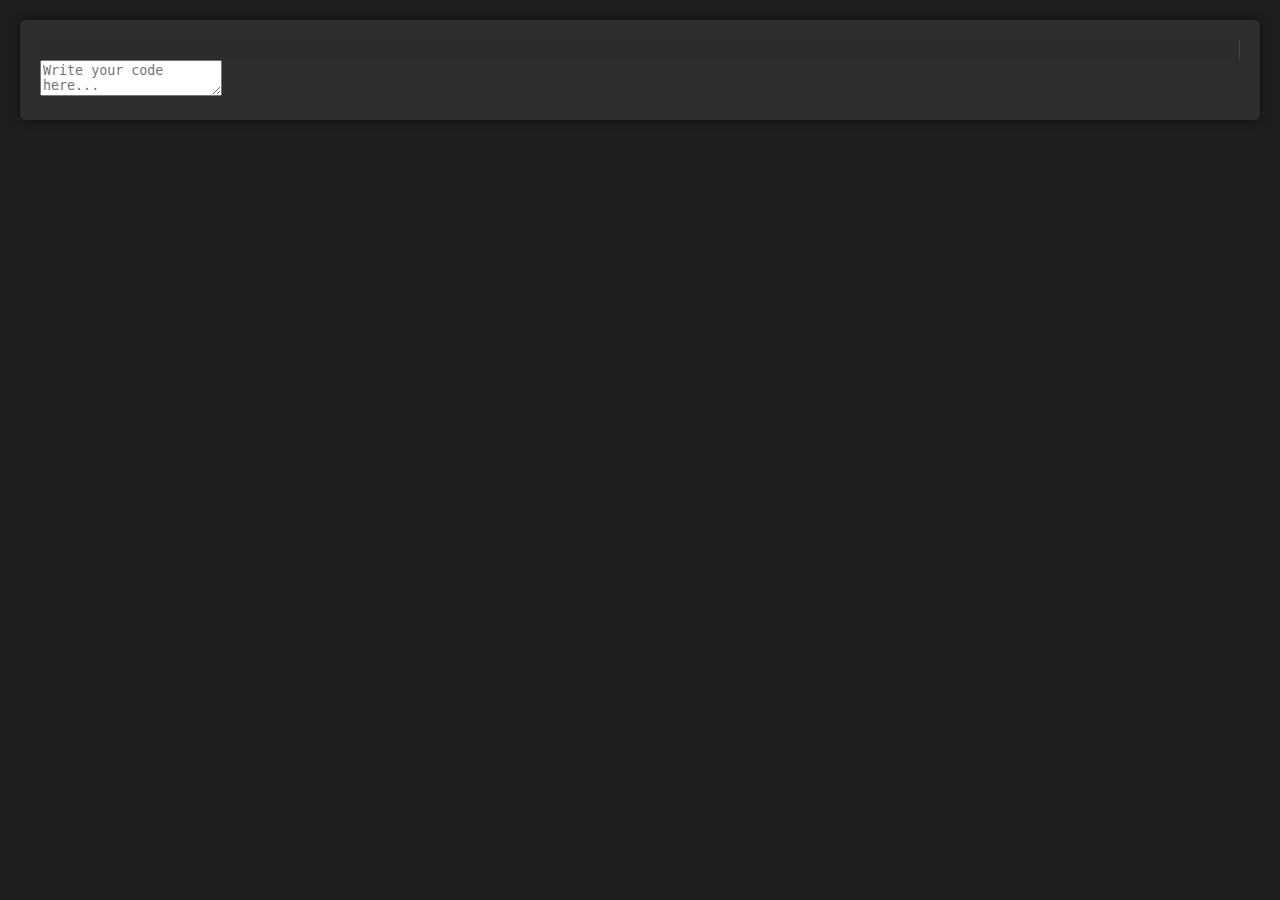
==== index.html @ 02a7b313 "Update index.html" ====
<!DOCTYPE html>
<html lang="en">
<head>
    <meta charset="UTF-8">
    <meta name="viewport" content="width=device-width, initial-scale=1.0">
    <link rel="stylesheet" href="styles.css">
    <title>Dark Themed Text Editor</title>
</head>
<body>
    <div class="editor-container">
        <div class="line-numbers" id="lineNumbers"></div>
        <textarea id="editor" placeholder="Write your code here..."></textarea>
    </div>
    <script src="script.js"></script>
</body>
</html>
---- styles.css ----
body {
    font-family: Arial, sans-serif;
    background-color: #1e1e1e;
    margin: 0;
    padding: 20px;
    color: white;
}

.editor-container {
    background: #2e2e2e;
    border-radius: 5px;
    box-shadow: 0 0 10px rgba(0, 0, 0, 0.5);
    padding: 20px;
}

.toolbar {
    margin-bottom: 10px;
}

button {
    margin-right: 5px;
    cursor: pointer;
    background-color: #444;
    color: white;
    border: none;
    border-radius: 3px;
    padding: 5px 10px;
}

button:hover {
    background-color: #555;
}

.editor-wrapper {
    display: flex;
}

.line-numbers {
    background: #2c2c2c;
    padding: 10px;
    border-right: 1px solid #444;
    user-select: none; /* Prevent text selection */
    text-align: right;
    color: #999;
    min-width: 40px; /* Width for line numbers */
}

.text-editor {
    border: 1px solid #444;
    min-height: 300px;
    padding: 10px;
    border-radius: 4px;
    background: #333;
    color: white;
    overflow-y: auto;
    flex: 1; /* Make text editor take the remaining width */
}
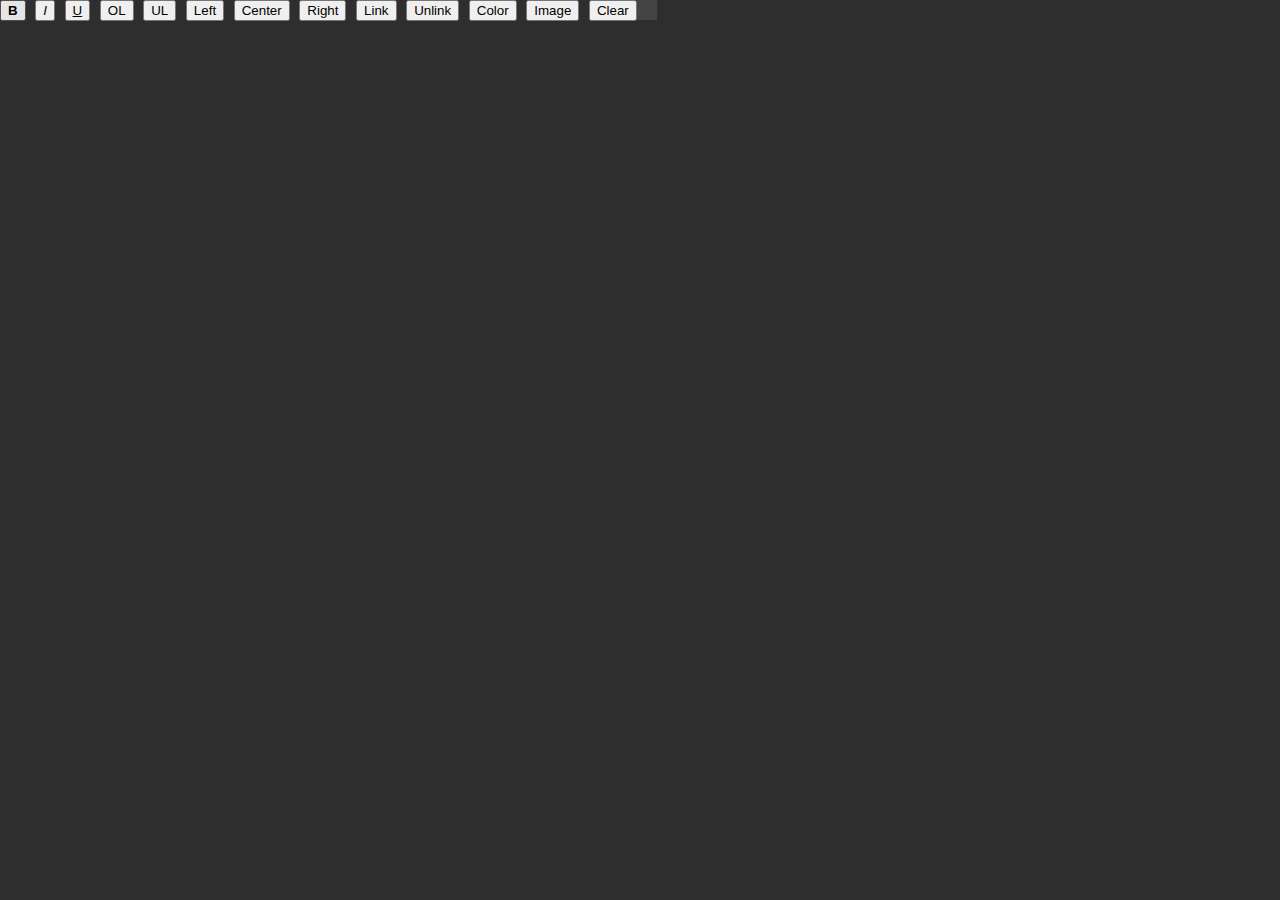
==== commit dbe0df86: "Update index.html" ====
--- a/index.html
+++ b/index.html
@@ -3,13 +3,30 @@
 <head>
     <meta charset="UTF-8">
     <meta name="viewport" content="width=device-width, initial-scale=1.0">
+    <title>Dark Themed Text Editor</title>
     <link rel="stylesheet" href="styles.css">
-    <title>Dark Themed Text Editor</title>
 </head>
 <body>
     <div class="editor-container">
-        <div class="line-numbers" id="lineNumbers"></div>
-        <textarea id="editor" placeholder="Write your code here..."></textarea>
+        <div class="toolbar">
+            <button onclick="document.execCommand('bold')"><b>B</b></button>
+            <button onclick="document.execCommand('italic')"><i>I</i></button>
+            <button onclick="document.execCommand('underline')"><u>U</u></button>
+            <button onclick="document.execCommand('insertOrderedList')">OL</button>
+            <button onclick="document.execCommand('insertUnorderedList')">UL</button>
+            <button onclick="document.execCommand('justifyLeft')">Left</button>
+            <button onclick="document.execCommand('justifyCenter')">Center</button>
+            <button onclick="document.execCommand('justifyRight')">Right</button>
+            <button onclick="document.execCommand('createLink', false, prompt('Enter URL:',''))">Link</button>
+            <button onclick="document.execCommand('unlink')">Unlink</button>
+            <button onclick="document.execCommand('foreColor', false, prompt('Enter Color:','white'))">Color</button>
+            <button onclick="document.execCommand('insertImage', false, prompt('Enter Image URL:',''))">Image</button>
+            <button onclick="clearEditor()">Clear</button>
+        </div>
+        <div class="editor-wrapper">
+            <div class="line-numbers" id="lineNumbers"></div>
+            <div class="text-editor" contenteditable="true" oninput="updateLineNumbers()"></div>
+        </div>
     </div>
     <script src="script.js"></script>
 </body>
--- a/styles.css
+++ b/styles.css
@@ -1,57 +1,34 @@
 body {
-    font-family: Arial, sans-serif;
-    background-color: #1e1e1e;
     margin: 0;
-    padding: 20px;
-    color: white;
+    font-family: 'Courier New', Courier, monospace;
+    background-color: #2e2e2e;
+    color: #ffffff;
 }
 
 .editor-container {
-    background: #2e2e2e;
-    border-radius: 5px;
-    box-shadow: 0 0 10px rgba(0, 0, 0, 0.5);
-    padding: 20px;
-}
-
-.toolbar {
-    margin-bottom: 10px;
-}
-
-button {
-    margin-right: 5px;
-    cursor: pointer;
-    background-color: #444;
-    color: white;
-    border: none;
-    border-radius: 3px;
-    padding: 5px 10px;
-}
-
-button:hover {
-    background-color: #555;
-}
-
-.editor-wrapper {
     display: flex;
+    height: 100vh;
 }
 
 .line-numbers {
-    background: #2c2c2c;
+    background-color: #444444;
     padding: 10px;
-    border-right: 1px solid #444;
-    user-select: none; /* Prevent text selection */
     text-align: right;
-    color: #999;
-    min-width: 40px; /* Width for line numbers */
+    user-select: none;
+    color: #888888;
 }
 
-.text-editor {
-    border: 1px solid #444;
-    min-height: 300px;
+textarea {
+    flex-grow: 1;
     padding: 10px;
-    border-radius: 4px;
-    background: #333;
-    color: white;
-    overflow-y: auto;
-    flex: 1; /* Make text editor take the remaining width */
+    border: none;
+    background-color: #2e2e2e;
+    color: #ffffff;
+    font-size: 16px;
+    outline: none;
+    resize: none;
 }
+
+textarea::placeholder {
+    color: #888888;
+}
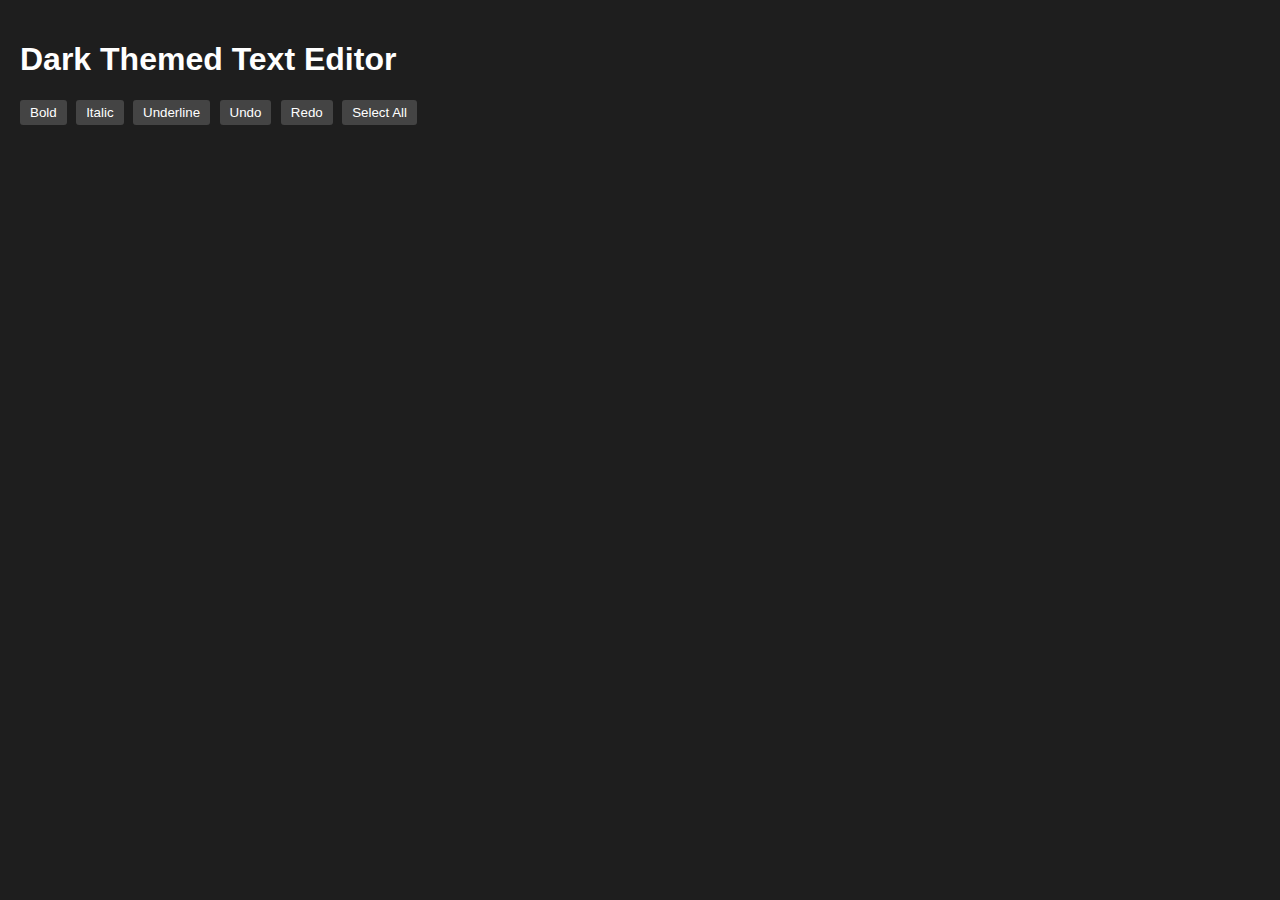
==== commit 9858496f: "Update index.html" ====
--- a/index.html
+++ b/index.html
@@ -7,26 +7,17 @@
     <link rel="stylesheet" href="styles.css">
 </head>
 <body>
-    <div class="editor-container">
-        <div class="toolbar">
-            <button onclick="document.execCommand('bold')"><b>B</b></button>
-            <button onclick="document.execCommand('italic')"><i>I</i></button>
-            <button onclick="document.execCommand('underline')"><u>U</u></button>
-            <button onclick="document.execCommand('insertOrderedList')">OL</button>
-            <button onclick="document.execCommand('insertUnorderedList')">UL</button>
-            <button onclick="document.execCommand('justifyLeft')">Left</button>
-            <button onclick="document.execCommand('justifyCenter')">Center</button>
-            <button onclick="document.execCommand('justifyRight')">Right</button>
-            <button onclick="document.execCommand('createLink', false, prompt('Enter URL:',''))">Link</button>
-            <button onclick="document.execCommand('unlink')">Unlink</button>
-            <button onclick="document.execCommand('foreColor', false, prompt('Enter Color:','white'))">Color</button>
-            <button onclick="document.execCommand('insertImage', false, prompt('Enter Image URL:',''))">Image</button>
-            <button onclick="clearEditor()">Clear</button>
+    <div class="container">
+        <h1>Dark Themed Text Editor</h1>
+        <div class="menu">
+            <button onclick="formatText('bold')">Bold</button>
+            <button onclick="formatText('italic')">Italic</button>
+            <button onclick="formatText('underline')">Underline</button>
+            <button onclick="document.execCommand('undo')">Undo</button>
+            <button onclick="document.execCommand('redo')">Redo</button>
+            <button onclick="document.execCommand('selectAll')">Select All</button>
         </div>
-        <div class="editor-wrapper">
-            <div class="line-numbers" id="lineNumbers"></div>
-            <div class="text-editor" contenteditable="true" oninput="updateLineNumbers()"></div>
-        </div>
+        <div id="editor" contenteditable="true" placeholder="Start typing here..."></div>
     </div>
     <script src="script.js"></script>
 </body>
--- a/styles.css
+++ b/styles.css
@@ -1,34 +1,57 @@
 body {
+    font-family: Arial, sans-serif;
+    background-color: #1e1e1e;
     margin: 0;
-    font-family: 'Courier New', Courier, monospace;
-    background-color: #2e2e2e;
-    color: #ffffff;
+    padding: 20px;
+    color: white;
 }
 
 .editor-container {
+    background: #2e2e2e;
+    border-radius: 5px;
+    box-shadow: 0 0 10px rgba(0, 0, 0, 0.5);
+    padding: 20px;
+}
+
+.toolbar {
+    margin-bottom: 10px;
+}
+
+button {
+    margin-right: 5px;
+    cursor: pointer;
+    background-color: #444;
+    color: white;
+    border: none;
+    border-radius: 3px;
+    padding: 5px 10px;
+}
+
+button:hover {
+    background-color: #555;
+}
+
+.editor-wrapper {
     display: flex;
-    height: 100vh;
 }
 
 .line-numbers {
-    background-color: #444444;
+    background: #2c2c2c;
     padding: 10px;
+    border-right: 1px solid #444;
+    user-select: none; /* Prevent text selection */
     text-align: right;
-    user-select: none;
-    color: #888888;
+    color: #999;
+    min-width: 40px; /* Width for line numbers */
 }
 
-textarea {
-    flex-grow: 1;
+.text-editor {
+    border: 1px solid #444;
+    min-height: 300px;
     padding: 10px;
-    border: none;
-    background-color: #2e2e2e;
-    color: #ffffff;
-    font-size: 16px;
-    outline: none;
-    resize: none;
+    border-radius: 4px;
+    background: #333;
+    color: white;
+    overflow-y: auto;
+    flex: 1; /* Make text editor take the remaining width */
 }
-
-textarea::placeholder {
-    color: #888888;
-}
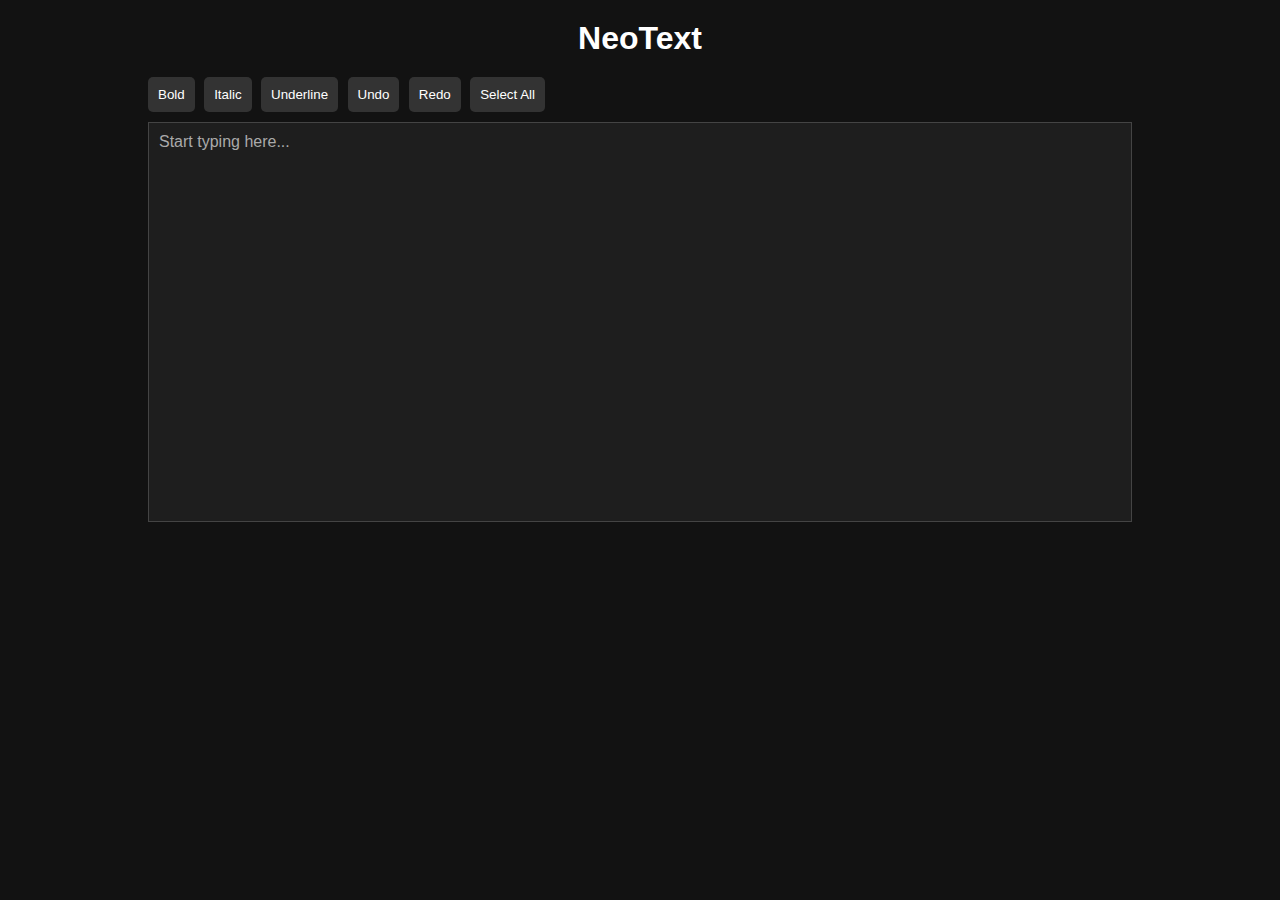
==== commit 3d6527c9: "Update index.html" ====
--- a/index.html
+++ b/index.html
@@ -8,7 +8,7 @@
 </head>
 <body>
     <div class="container">
-        <h1>Dark Themed Text Editor</h1>
+        <h1>NeoText</h1>
         <div class="menu">
             <button onclick="formatText('bold')">Bold</button>
             <button onclick="formatText('italic')">Italic</button>
--- a/styles.css
+++ b/styles.css
@@ -1,57 +1,57 @@
-body {
-    font-family: Arial, sans-serif;
-    background-color: #1e1e1e;
+* {
     margin: 0;
-    padding: 20px;
-    color: white;
+    padding: 0;
+    box-sizing: border-box;
 }
 
-.editor-container {
-    background: #2e2e2e;
-    border-radius: 5px;
-    box-shadow: 0 0 10px rgba(0, 0, 0, 0.5);
+body {
+    background-color: #121212; /* Dark background */
+    color: #ffffff; /* Light text color */
+    font-family: Arial, sans-serif;
+}
+
+.container {
+    width: 80%;
+    margin: 0 auto;
     padding: 20px;
 }
 
-.toolbar {
+h1 {
+    text-align: center;
+    margin-bottom: 20px;
+}
+
+.menu {
     margin-bottom: 10px;
 }
 
-button {
+.menu button {
+    background-color: #333; /* Button background */
+    color: #fff; /* Button text color */
+    border: none;
+    padding: 10px;
     margin-right: 5px;
     cursor: pointer;
-    background-color: #444;
-    color: white;
-    border: none;
-    border-radius: 3px;
-    padding: 5px 10px;
+    border-radius: 5px;
 }
 
-button:hover {
-    background-color: #555;
+.menu button:hover {
+    background-color: #555; /* Button hover effect */
 }
 
-.editor-wrapper {
-    display: flex;
+#editor {
+    width: 100%;
+    height: 400px;
+    background-color: #1e1e1e; /* Darker editable area */
+    color: #ffffff; /* Light text color */
+    border: 1px solid #444; /* Border color */
+    padding: 10px;
+    font-family: 'Arial', sans-serif; /* Use a sans-serif font */
+    resize: none; /* Prevent resizing */
+    overflow-y: auto; /* Allow scrolling */
 }
 
-.line-numbers {
-    background: #2c2c2c;
-    padding: 10px;
-    border-right: 1px solid #444;
-    user-select: none; /* Prevent text selection */
-    text-align: right;
-    color: #999;
-    min-width: 40px; /* Width for line numbers */
+#editor:empty::before {
+    content: attr(placeholder);
+    color: #aaa; /* Placeholder text color */
 }
-
-.text-editor {
-    border: 1px solid #444;
-    min-height: 300px;
-    padding: 10px;
-    border-radius: 4px;
-    background: #333;
-    color: white;
-    overflow-y: auto;
-    flex: 1; /* Make text editor take the remaining width */
-}
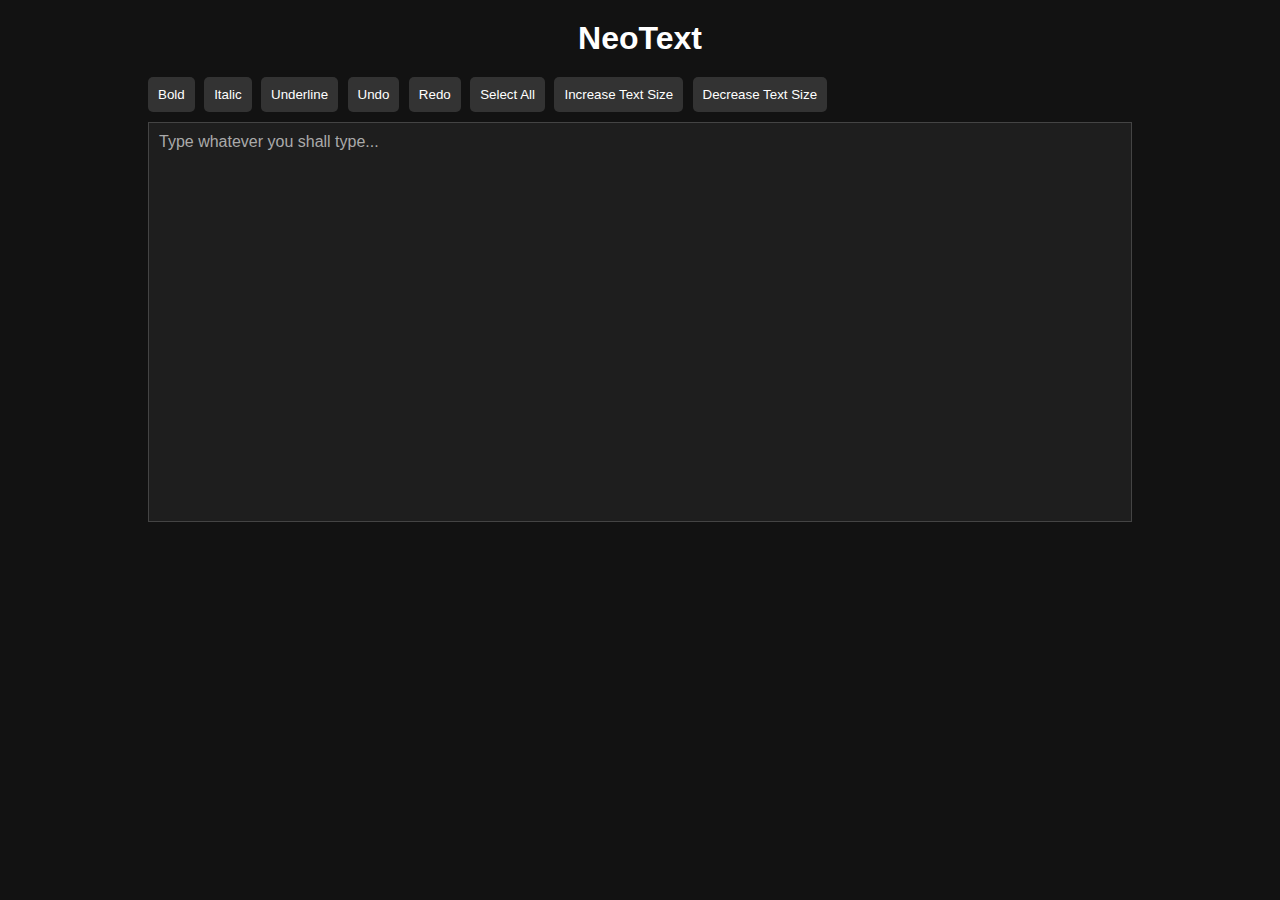
==== commit 6486c27d: "Update index.html" ====
--- a/index.html
+++ b/index.html
@@ -16,9 +16,31 @@
             <button onclick="document.execCommand('undo')">Undo</button>
             <button onclick="document.execCommand('redo')">Redo</button>
             <button onclick="document.execCommand('selectAll')">Select All</button>
+            <!-- New buttons to change text size -->
+            <button onclick="changeTextSize('increase')">Increase Text Size</button>
+            <button onclick="changeTextSize('decrease')">Decrease Text Size</button>
         </div>
-        <div id="editor" contenteditable="true" placeholder="Start typing here..."></div>
+        <div id="editor" contenteditable="true" placeholder="Type whatever you shall type... "></div>
     </div>
-    <script src="script.js"></script>
+
+    <script>
+        function formatText(command) {
+            document.execCommand(command, false, null);
+        }
+
+        function changeTextSize(action) {
+            const editor = document.getElementById('editor');
+            let fontSize = window.getComputedStyle(editor).fontSize;
+            fontSize = parseInt(fontSize);
+
+            if (action === 'increase') {
+                fontSize += 2;
+            } else if (action === 'decrease') {
+                fontSize -= 2;
+            }
+
+            editor.style.fontSize = fontSize + 'px';
+        }
+    </script>
 </body>
 </html>
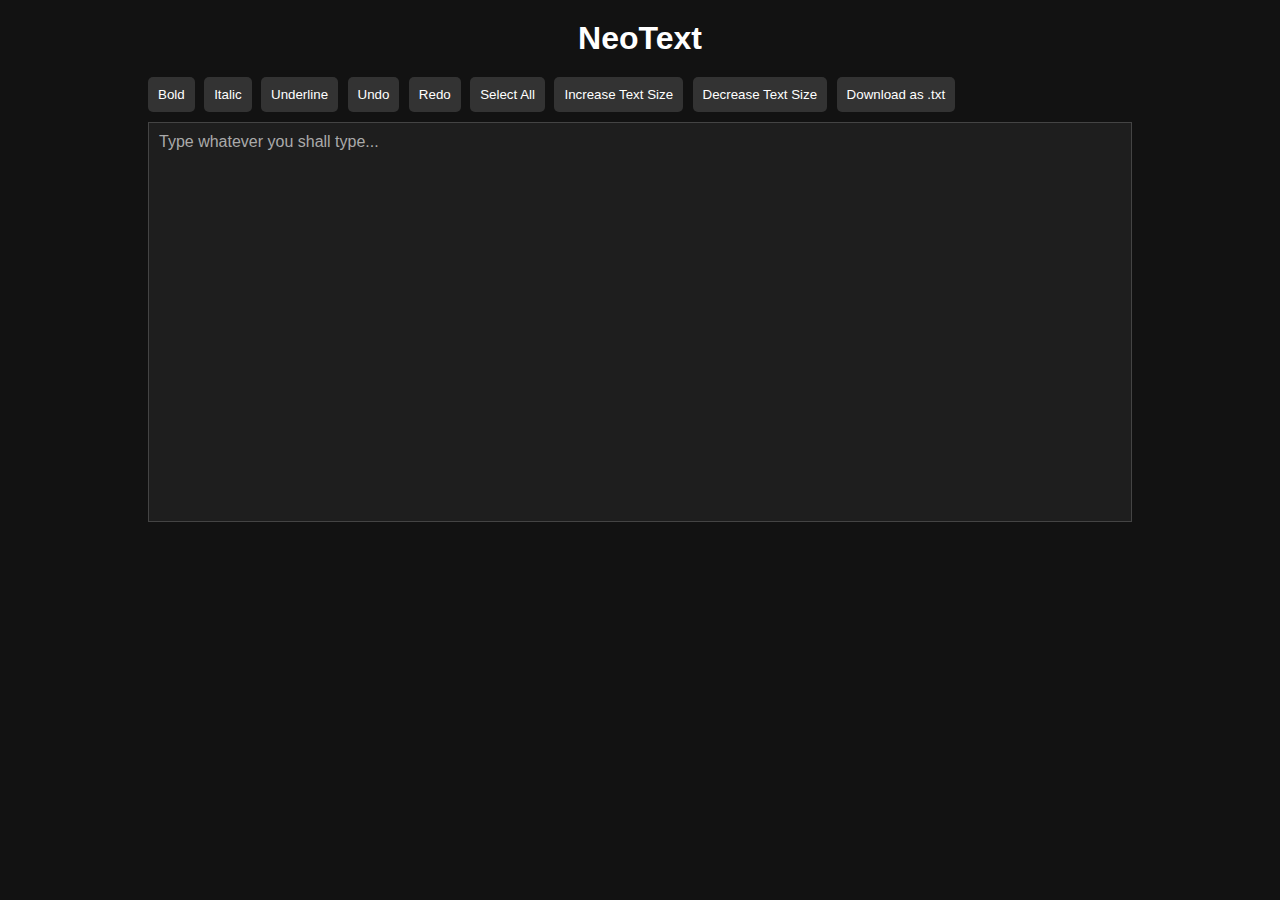
==== commit 01e7ccd6: "Update index.html" ====
--- a/index.html
+++ b/index.html
@@ -16,31 +16,12 @@
             <button onclick="document.execCommand('undo')">Undo</button>
             <button onclick="document.execCommand('redo')">Redo</button>
             <button onclick="document.execCommand('selectAll')">Select All</button>
-            <!-- New buttons to change text size -->
             <button onclick="changeTextSize('increase')">Increase Text Size</button>
             <button onclick="changeTextSize('decrease')">Decrease Text Size</button>
+            <button onclick="downloadText()">Download as .txt</button>
         </div>
         <div id="editor" contenteditable="true" placeholder="Type whatever you shall type... "></div>
     </div>
-
-    <script>
-        function formatText(command) {
-            document.execCommand(command, false, null);
-        }
-
-        function changeTextSize(action) {
-            const editor = document.getElementById('editor');
-            let fontSize = window.getComputedStyle(editor).fontSize;
-            fontSize = parseInt(fontSize);
-
-            if (action === 'increase') {
-                fontSize += 2;
-            } else if (action === 'decrease') {
-                fontSize -= 2;
-            }
-
-            editor.style.fontSize = fontSize + 'px';
-        }
-    </script>
+    <script src="script.js"></script>
 </body>
 </html>
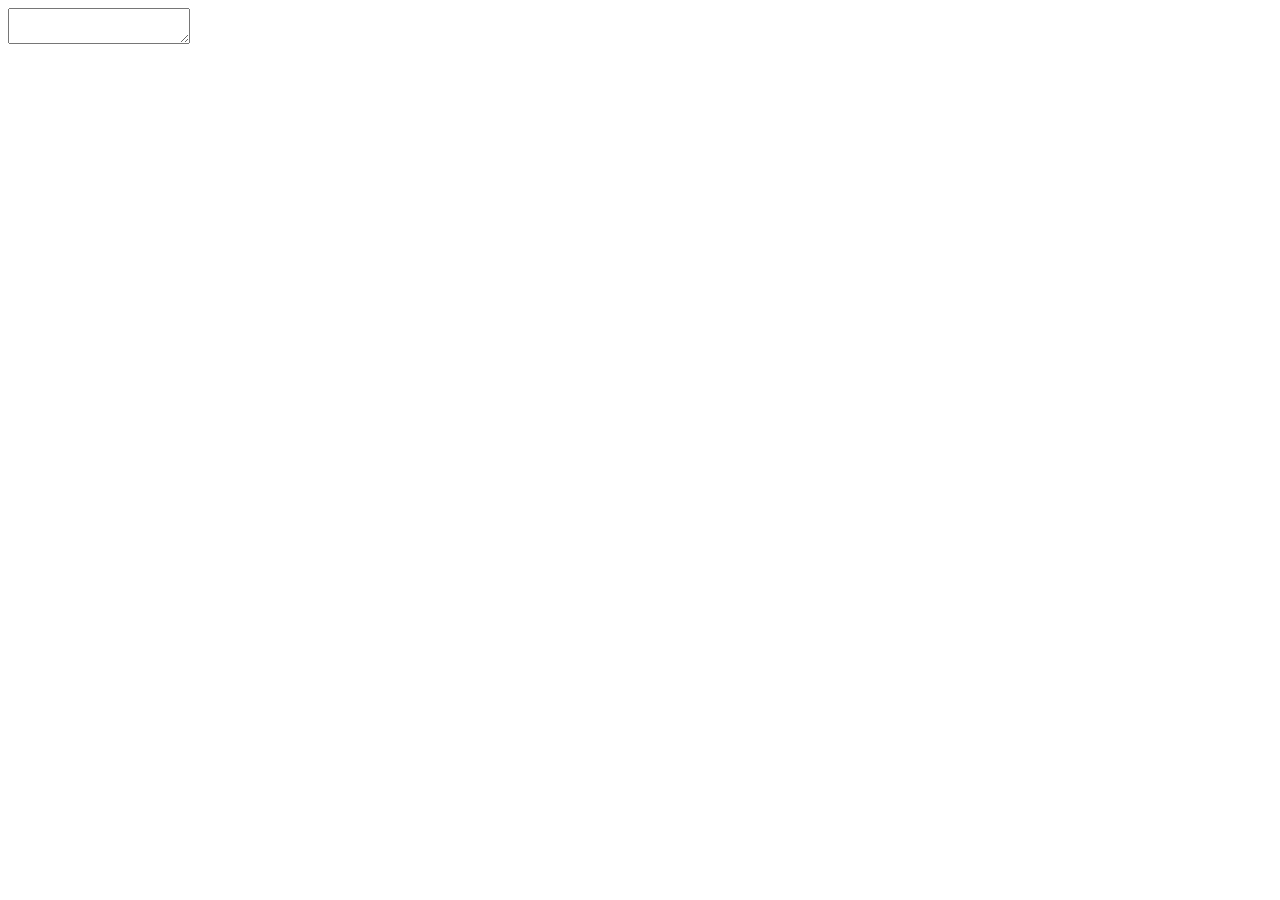
==== commit 422fb3b3: "Update index.html" ====
--- a/index.html
+++ b/index.html
@@ -1,27 +1,18 @@
 <!DOCTYPE html>
 <html lang="en">
 <head>
-    <meta charset="UTF-8">
-    <meta name="viewport" content="width=device-width, initial-scale=1.0">
-    <title>Dark Themed Text Editor</title>
-    <link rel="stylesheet" href="styles.css">
+<meta charset="UTF-8">
+<meta name="viewport" content="width=device-width, initial-scale=1.0">
+<title>Advanced Dark Mode Text Editor</title>
+<link rel="stylesheet" href="style.css">
 </head>
 <body>
-    <div class="container">
-        <h1>NeoText</h1>
-        <div class="menu">
-            <button onclick="formatText('bold')">Bold</button>
-            <button onclick="formatText('italic')">Italic</button>
-            <button onclick="formatText('underline')">Underline</button>
-            <button onclick="document.execCommand('undo')">Undo</button>
-            <button onclick="document.execCommand('redo')">Redo</button>
-            <button onclick="document.execCommand('selectAll')">Select All</button>
-            <button onclick="changeTextSize('increase')">Increase Text Size</button>
-            <button onclick="changeTextSize('decrease')">Decrease Text Size</button>
-            <button onclick="downloadText()">Download as .txt</button>
-        </div>
-        <div id="editor" contenteditable="true" placeholder="Type whatever you shall type... "></div>
-    </div>
-    <script src="script.js"></script>
+
+<div class="editor-container">
+  <div class="line-numbers" id="lineNumbers"></div>
+  <textarea class="editor" id="editor" spellcheck="false"></textarea>
+</div>
+
+<script src="script.js"></script>
 </body>
 </html>
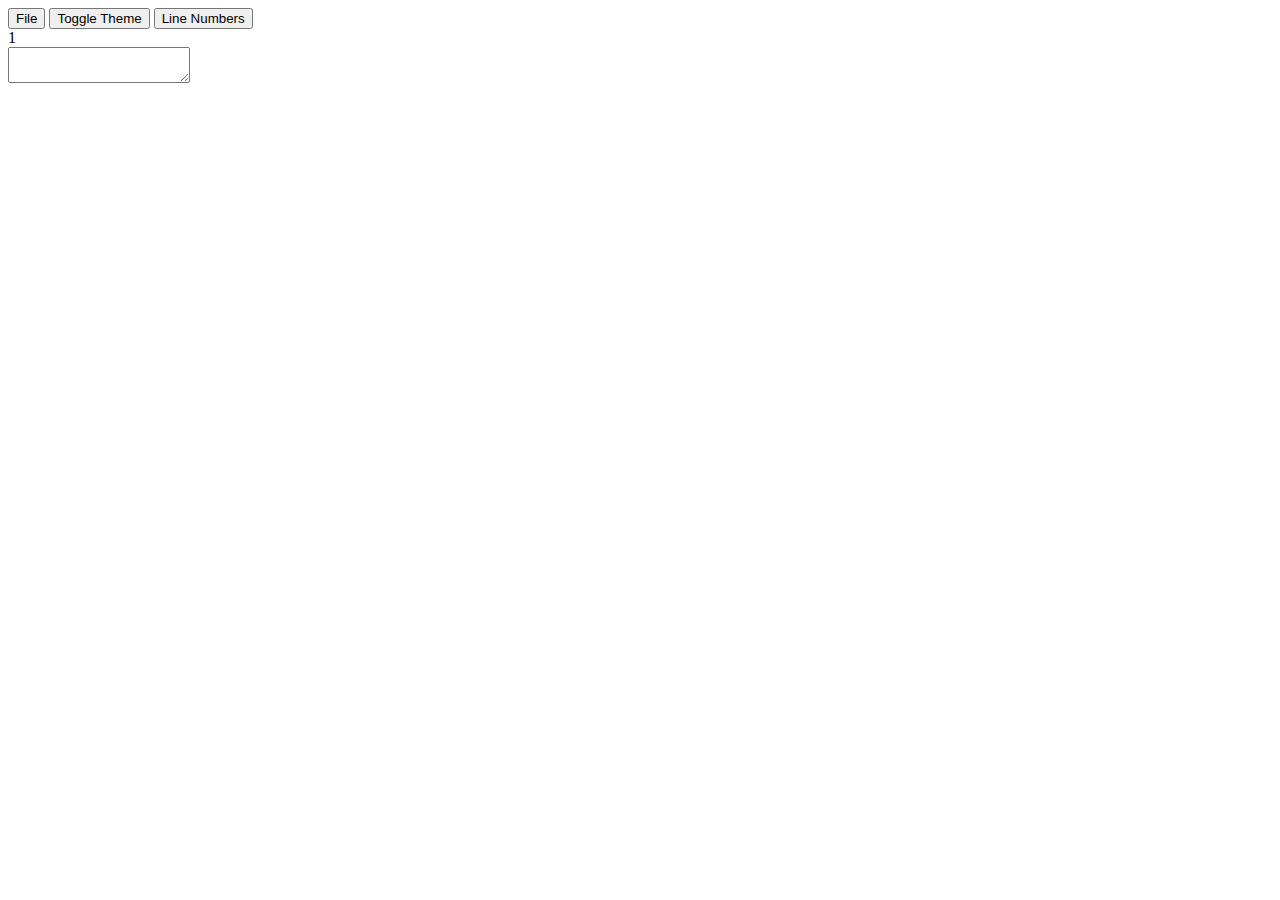
==== commit 6a1e142f: "Update index.html" ====
--- a/index.html
+++ b/index.html
@@ -3,10 +3,16 @@
 <head>
 <meta charset="UTF-8">
 <meta name="viewport" content="width=device-width, initial-scale=1.0">
-<title>Advanced Dark Mode Text Editor</title>
+<title>Super Advanced Dark Mode Text Editor</title>
 <link rel="stylesheet" href="style.css">
 </head>
 <body>
+
+<div class="menu-bar">
+  <button onclick="saveFile()">File</button>
+  <button onclick="toggleTheme()">Toggle Theme</button>
+  <button onclick="toggleLineNumbers()">Line Numbers</button>
+</div>
 
 <div class="editor-container">
   <div class="line-numbers" id="lineNumbers"></div>
